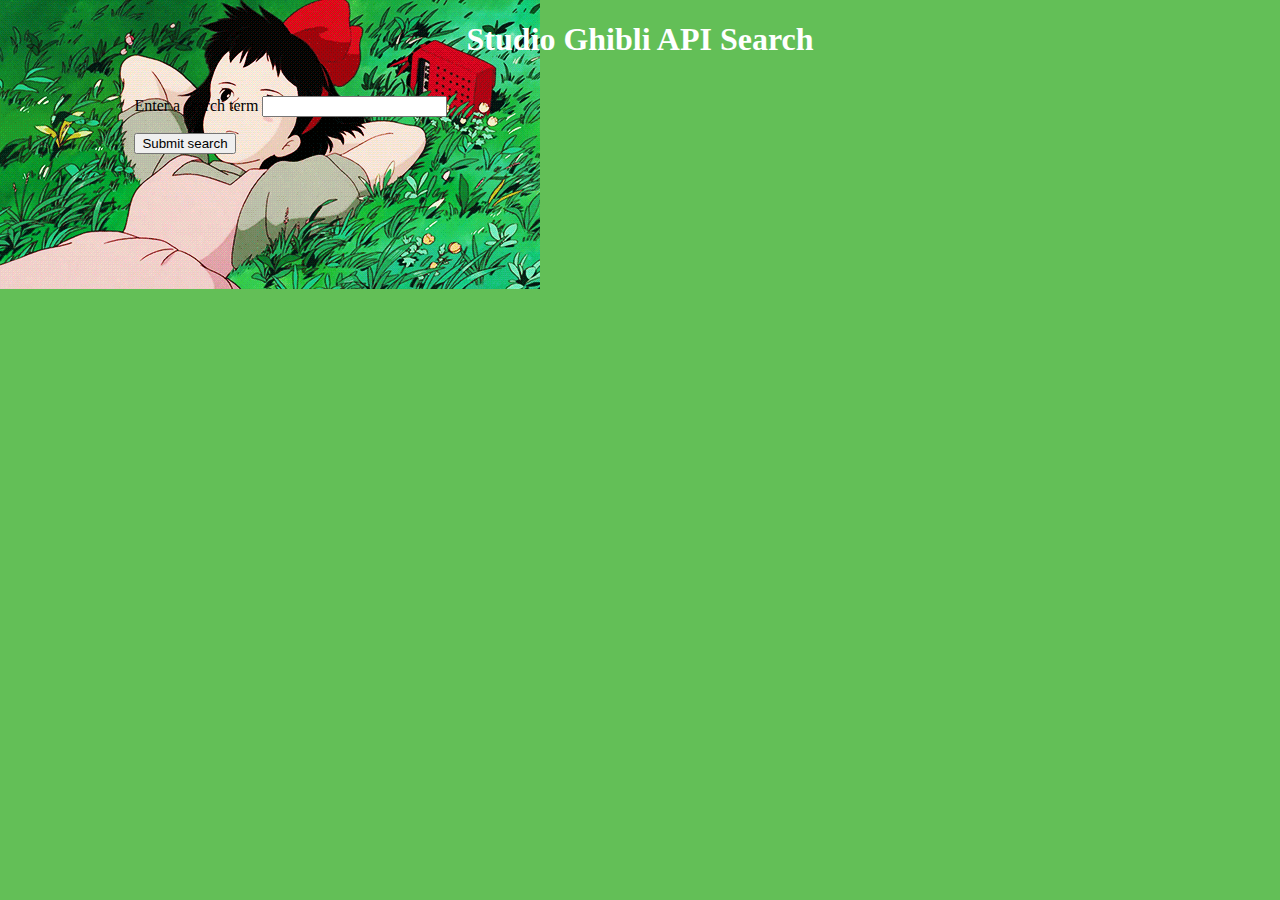
==== index.html @ 8b9b8d26 "api project" ====
<!DOCTYPE html>
<html lang="en">
<head>
    <meta charset="UTF-8">
    <meta name="viewport" content="width=device-width, initial-scale=1.0">
    <meta http-equiv="X-UA-Compatible" content="ie=edge">
    <link href="ghibli.css" rel="stylesheet">
    <title>Studio Ghibli API</title>
</head>
<body>

    <h1>Studio Ghibli API Search</h1>

    <div class="wrapper">
        <div class="controls">
            <form>
                <p>
                    <label for="search">Enter a search term</label>
                    <input type="text" id="search" class="search" required>
                </p>
                <p>
                    <button class="submit">Submit search</button>
                </p>
            </form>
        </div>

        <div class="display-box">
            <section></section>
        </div>
    </div>

    <script type="text/javascript" src="ghibli.js"></script>
</body>
</html>
---- ghibli.css ----
body {
    background: url('ghibli.gif');
    background-color: rgba(99, 191, 87);
    background-attachment: fixed;
    background-repeat: no-repeat;
    background-size: relative;
}

h1 {
    color: white;
    text-align: center;
}

.wrapper {
    width: 80%;
    margin: 0 auto;
    display: flex;
}
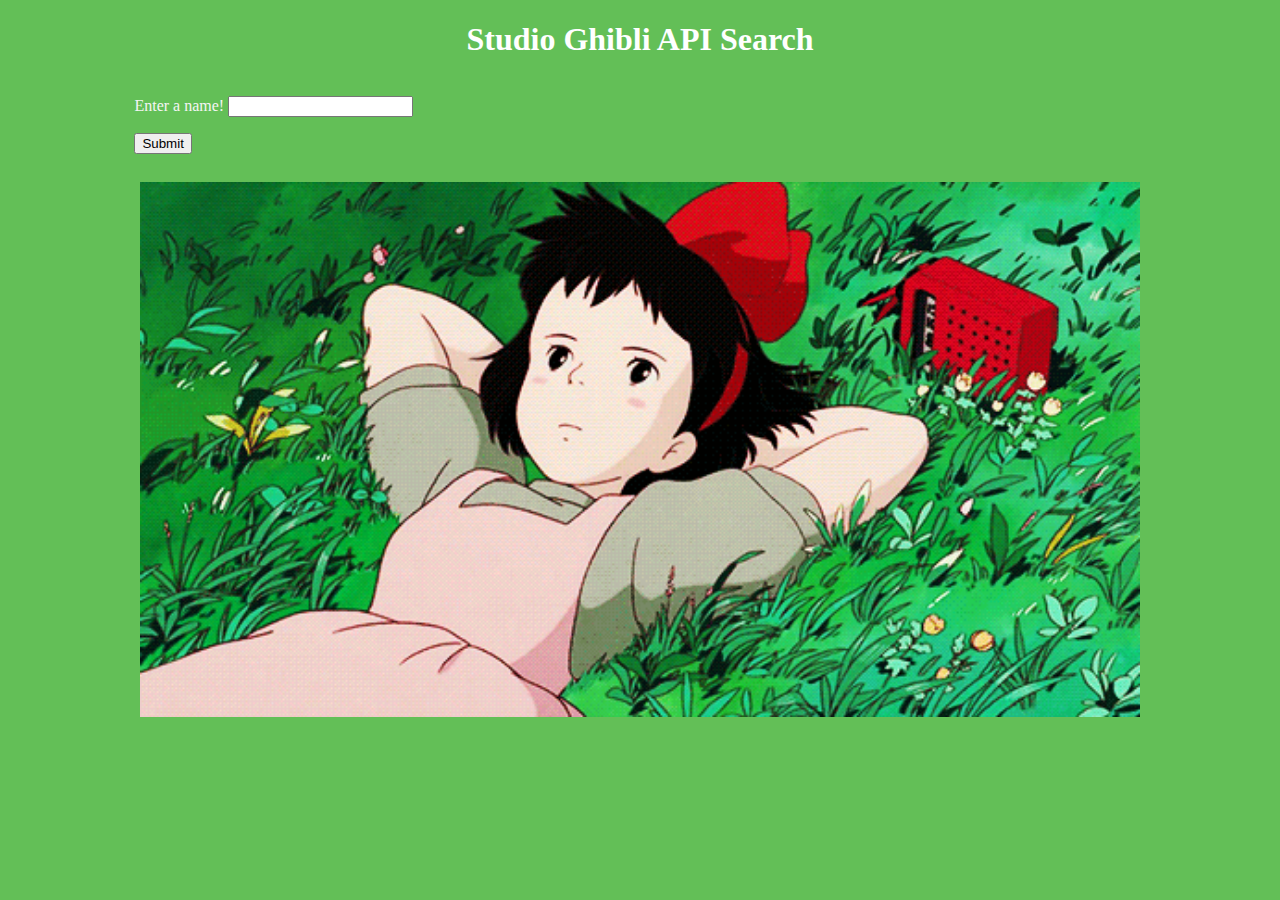
==== commit 4032ba14: "updated" ====
--- a/index.html
+++ b/index.html
@@ -15,11 +15,11 @@
         <div class="controls">
             <form>
                 <p>
-                    <label for="search">Enter a search term</label>
+                    <label for="search">Enter a name!</label>
                     <input type="text" id="search" class="search" required>
                 </p>
                 <p>
-                    <button class="submit">Submit search</button>
+                    <button class="submit">Submit</button>
                 </p>
             </form>
         </div>
--- a/ghibli.css
+++ b/ghibli.css
@@ -1,9 +1,10 @@
 body {
-    background: url('ghibli.gif');
+    background-image: url('ghibli.gif');
     background-color: rgba(99, 191, 87);
     background-attachment: fixed;
+    background-size: 1000px;
     background-repeat: no-repeat;
-    background-size: relative;
+    background-position: center;
 }
 
 h1 {
@@ -15,4 +16,5 @@
     width: 80%;
     margin: 0 auto;
     display: flex;
+    color: whitesmoke;
 }